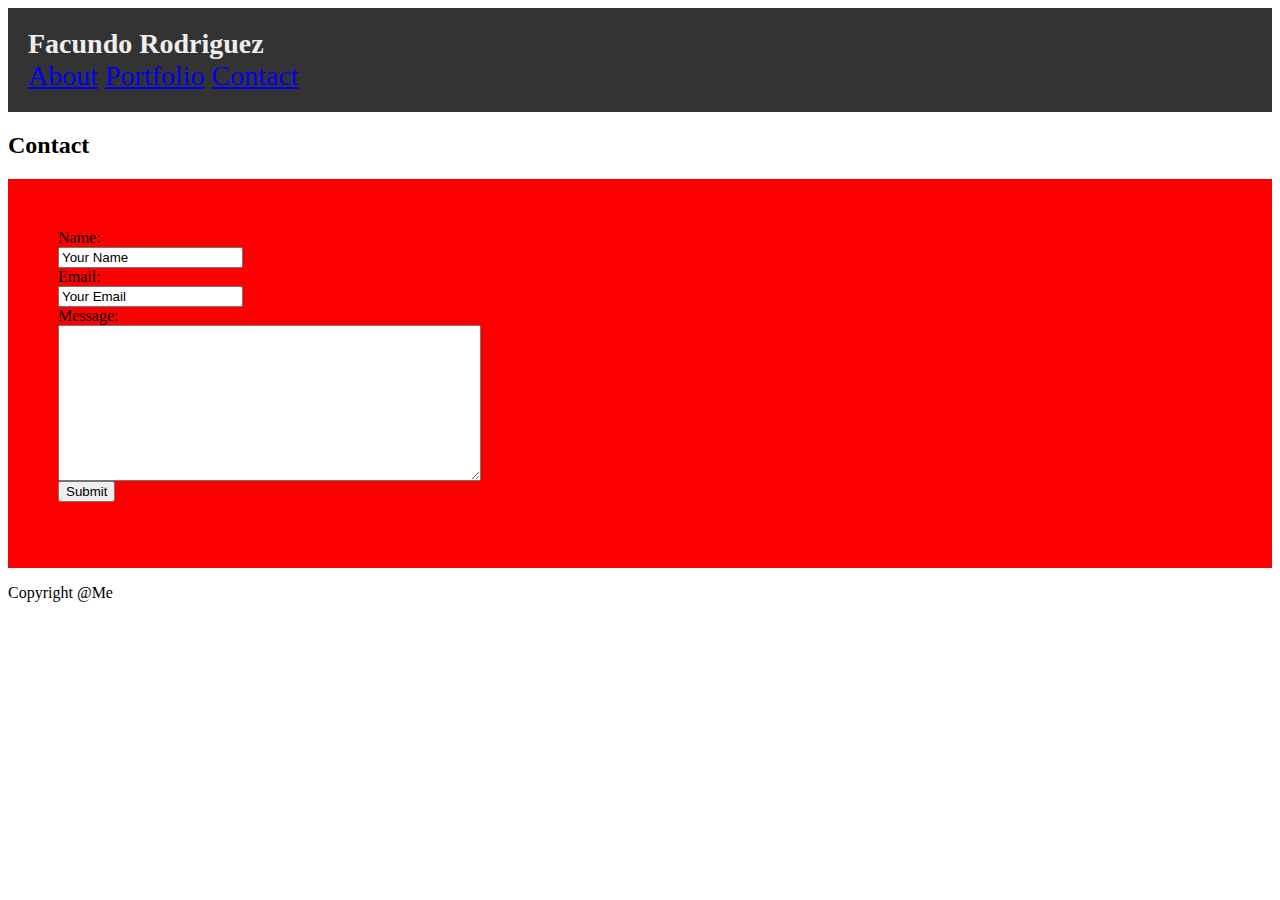
==== contact.html @ cc15dc89 "1st upload save" ====
<html lang="en">
<head>
    <meta charset="UTF-8">
    <meta name="viewport" content="width=device-width, initial-scale=1.0">
    <meta http-equiv="X-UA-Compatible" content="ie=edge">
    <title>Contact</title>

    <link rel="stylesheet" type="text/css" href="assets/css/style.css">
</head>

<body>
        <header>
                <div id="myName">
                        <strong> Facundo Rodriguez</strong>
                </div>
                <div id="Main">
                    <a href="index.html">About</a>
                    <a href="portfolio.html">Portfolio</a>
                    <a href="contact.html">Contact</a>
                </div>
            </header> 

    <div id = "Contact">
            <h2>Contact</h2>
    </div>

    <div class = "container">
           <form>
            Name: <br>
            <input type="text" name="Name" value="Your Name" ><br>
            Email: <br>
            <input type="Email" name="Email" value="Your Email" ><br>
            Message: <br>
            <textarea type="Message" name="Message" cols="50" rows="10" ></textarea><br>
            <input type = "submit">
           </form>     

        </div>

    <div class="footer">
            <p>Copyright @Me</p>
        </div> 
</body>
</html>
---- assets/css/style.css ----
/* Css for Web pages*/

* {
    box-sizing: border-box;
}
header {
    background:#333333;
    padding:20px;
    margin-bottom:20px;
    color:#eee;
    font-size: 28px;
}

.container{
    background: red;
    padding:50px;
    border-style:solid;
    border-color: black;
    border: 5px;


}
#bio-image {
    width:100%;
    margin: 50px;
}
#img-bio {
    width:200px;
    height:200px;
    float:left;
}

#footer {
    background:#6666666;
    padding:20px;
    margin-bottom:20px;
    color:#eee;
    font-size: 28px;
}
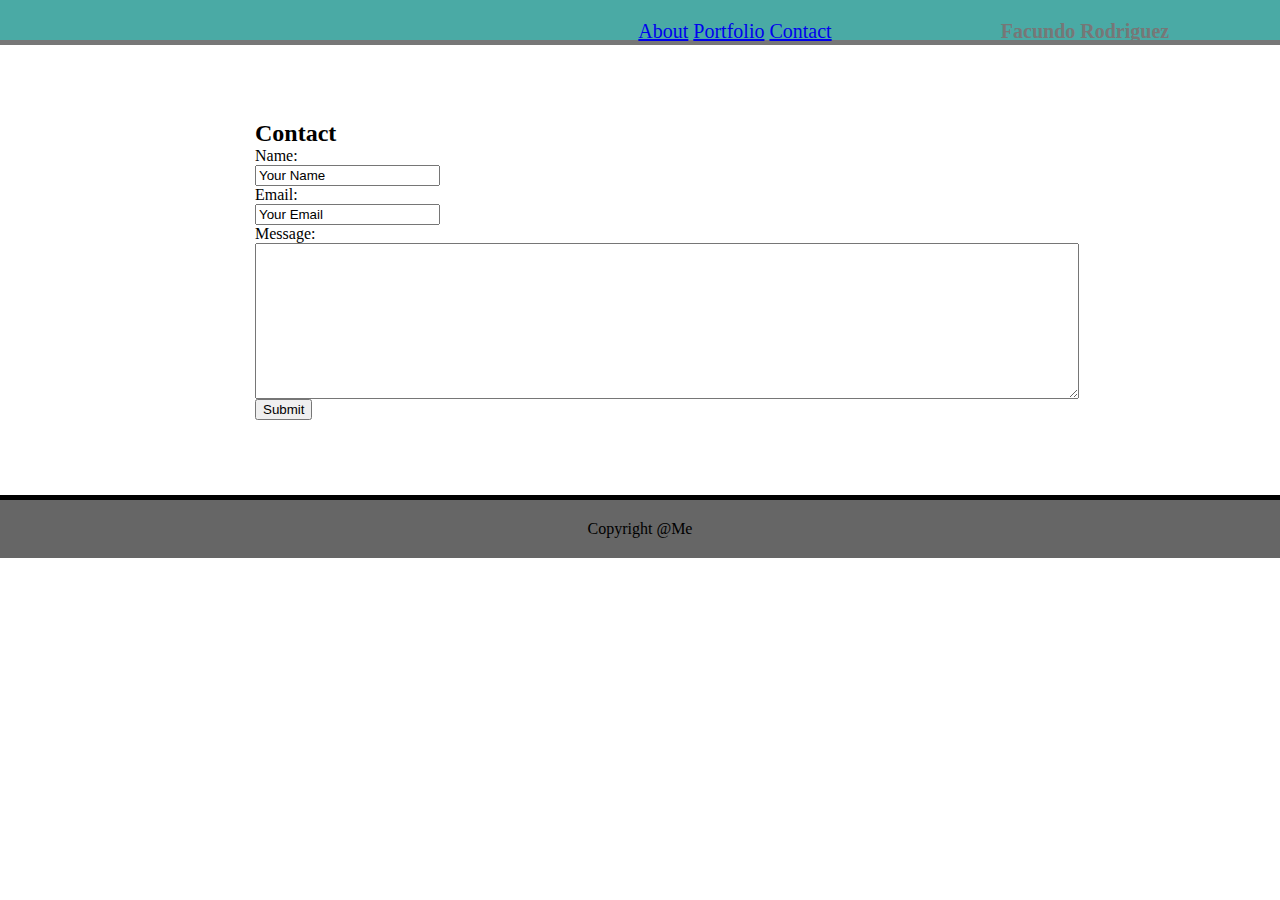
==== commit b910104a: "Updated changes" ====
--- a/contact.html
+++ b/contact.html
@@ -10,34 +10,32 @@
 
 <body>
         <header>
-                <div id="myName">
+                <div id="navigation">
                         <strong> Facundo Rodriguez</strong>
                 </div>
-                <div id="Main">
+                <div id="navigation">
                     <a href="index.html">About</a>
                     <a href="portfolio.html">Portfolio</a>
                     <a href="contact.html">Contact</a>
                 </div>
             </header> 
 
-    <div id = "Contact">
-            <h2>Contact</h2>
-    </div>
-
-    <div class = "container">
+    <div class = "container1">
+        <h2>Contact</h2>
            <form>
             Name: <br>
             <input type="text" name="Name" value="Your Name" ><br>
             Email: <br>
             <input type="Email" name="Email" value="Your Email" ><br>
             Message: <br>
-            <textarea type="Message" name="Message" cols="50" rows="10" ></textarea><br>
+            <textarea type="Message" name="Message" cols="100" rows="10" ></textarea>
+            <br>
             <input type = "submit">
            </form>     
 
         </div>
 
-    <div class="footer">
+    <div id="footer">
             <p>Copyright @Me</p>
         </div> 
 </body>
--- a/assets/css/style.css
+++ b/assets/css/style.css
@@ -2,23 +2,44 @@
 
 * {
     box-sizing: border-box;
+    margin:0 auto;
 }
 header {
-    background:#333333;
+    background:#4aaaa5;
     padding:20px;
-    margin-bottom:20px;
-    color:#eee;
+    font-family: Georgia, 'Times New Roman', Times, serif;
+    width:100%;
+    border-bottom: 5px;
+    border-bottom-style:solid;
+    color:#777777;    
+}
+#navigation {
+    float:right;
+    font-size: 20px;
+    width:350;
+    text-align:center;
+}
+#myName{
+    color:#ffffff;
     font-size: 28px;
+    margin-left:100px;
 }
-
 .container{
-    background: red;
+    background: #ffffff;
     padding:50px;
     border-style:solid;
     border-color: black;
     border: 5px;
-
-
+    
+}
+.container1{
+    background:#ffffff;
+    padding:55px;
+    margin:20 200;
+    border-style:solid;
+    border-color: black;
+    border: 5px;
+    
 }
 #bio-image {
     width:100%;
@@ -31,9 +52,12 @@
 }
 
 #footer {
-    background:#6666666;
+    position: relative;
+    margin:0;
+    background:#666666;;
     padding:20px;
-    margin-bottom:20px;
-    color:#eee;
-    font-size: 28px;
+    width: 100%; 
+    border-top: 5px;
+    border-top-style: solid;   
+    text-align: center;
 }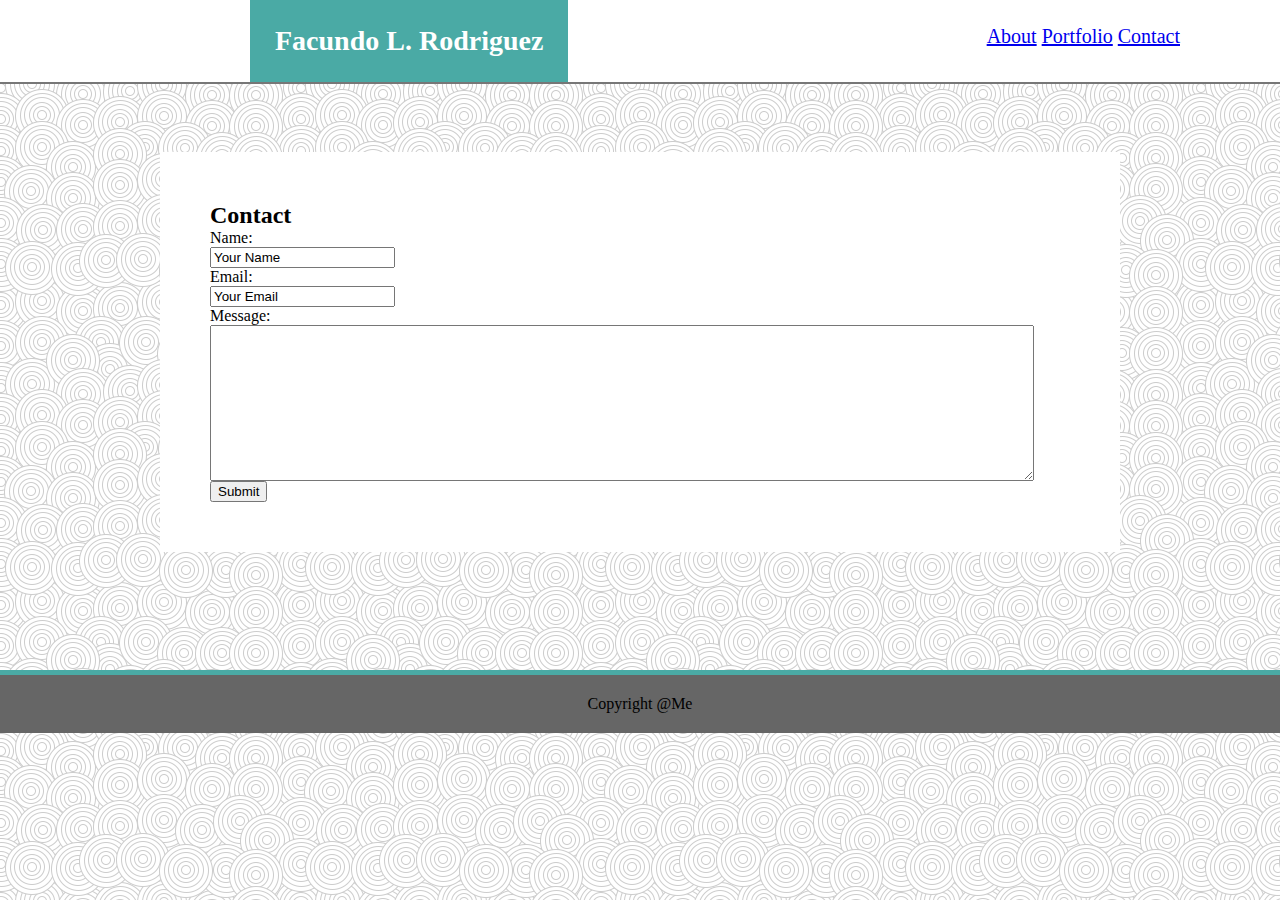
==== commit 91555a91: "update pages" ====
--- a/contact.html
+++ b/contact.html
@@ -7,26 +7,25 @@
 
     <link rel="stylesheet" type="text/css" href="assets/css/style.css">
 </head>
-
 <body>
         <header>
-                <div id="navigation">
-                        <strong> Facundo Rodriguez</strong>
+                <div id="myName">
+                        <strong> Facundo L. Rodriguez</strong>
                 </div>
                 <div id="navigation">
                     <a href="index.html">About</a>
                     <a href="portfolio.html">Portfolio</a>
                     <a href="contact.html">Contact</a>
                 </div>
-            </header> 
-
-    <div class = "container1">
+         </header> 
+<br>
+    <div class = "container">
         <h2>Contact</h2>
            <form>
             Name: <br>
-            <input type="text" name="Name" value="Your Name" ><br>
+            <input type="text" name="Name" value="Your Name" cols="100" rows="10"><br>
             Email: <br>
-            <input type="Email" name="Email" value="Your Email" ><br>
+            <input type="Email" name="Email" value="Your Email" cols="100" rows="10"><br>
             Message: <br>
             <textarea type="Message" name="Message" cols="100" rows="10" ></textarea>
             <br>
@@ -35,6 +34,7 @@
 
         </div>
 
+    <br>
     <div id="footer">
             <p>Copyright @Me</p>
         </div> 
--- a/assets/css/style.css
+++ b/assets/css/style.css
@@ -4,43 +4,51 @@
     box-sizing: border-box;
     margin:0 auto;
 }
+body{
+    background-color: black;
+    background-image: url(/assets/images/swirl_pattern.png);
+}
 header {
-    background:#4aaaa5;
-    padding:20px;
+    background:#ffffff;
+    padding:0 50 82;
     font-family: Georgia, 'Times New Roman', Times, serif;
     width:100%;
-    border-bottom: 5px;
+    border-bottom: 2px;
     border-bottom-style:solid;
     color:#777777;    
 }
 #navigation {
     float:right;
+    padding: 25 50;
     font-size: 20px;
-    width:350;
-    text-align:center;
 }
 #myName{
+    float:left;
+    color:#ffffff;
+    font-size: 28px;
+    padding: 25;
+    margin-left: 200px;
+    background-color:#4aaaa5;
+    
+}
+#portfolio1{
+    color:#ffffff;
+    font-size: 28px;
+    margin-left:100px;
+}
+#contact1{
     color:#ffffff;
     font-size: 28px;
     margin-left:100px;
 }
 .container{
     background: #ffffff;
+    width: 960px;
     padding:50px;
-    border-style:solid;
-    border-color: black;
-    border: 5px;
-    
+    margin-top: 50px;
+    margin-bottom: 100px;
 }
-.container1{
-    background:#ffffff;
-    padding:55px;
-    margin:20 200;
-    border-style:solid;
-    border-color: black;
-    border: 5px;
-    
-}
+
 #bio-image {
     width:100%;
     margin: 50px;
@@ -52,7 +60,7 @@
 }
 
 #footer {
-    position: relative;
+    position: absolute;
     margin:0;
     background:#666666;;
     padding:20px;
@@ -60,4 +68,5 @@
     border-top: 5px;
     border-top-style: solid;   
     text-align: center;
+    border-color: #4aaaa5
 }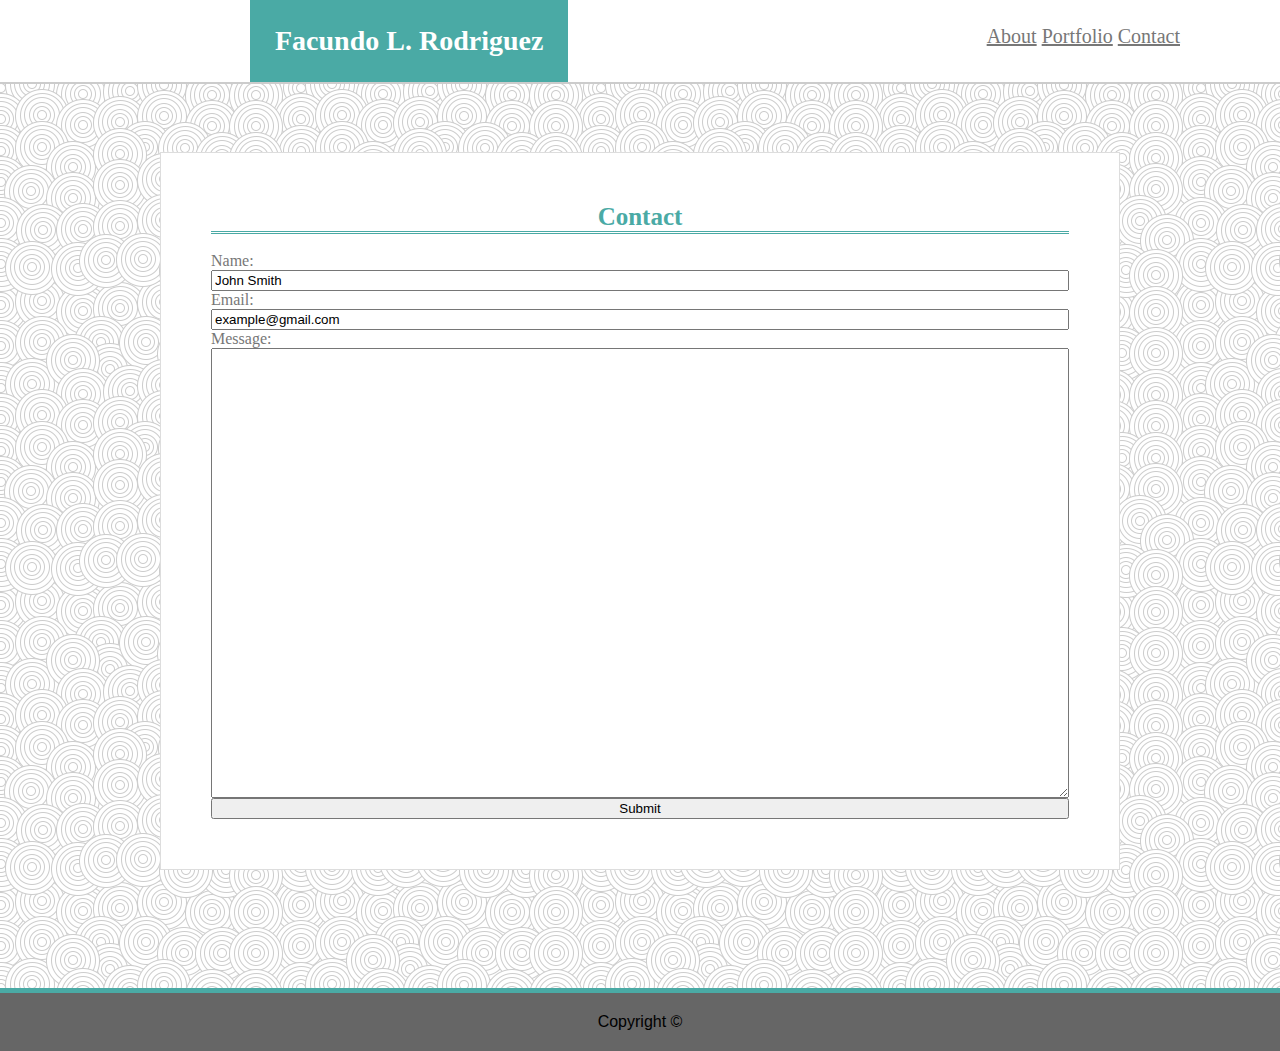
==== commit d6fc07d6: "final update on page" ====
--- a/contact.html
+++ b/contact.html
@@ -4,39 +4,46 @@
     <meta name="viewport" content="width=device-width, initial-scale=1.0">
     <meta http-equiv="X-UA-Compatible" content="ie=edge">
     <title>Contact</title>
-
     <link rel="stylesheet" type="text/css" href="assets/css/style.css">
 </head>
+<!-- This is the body of the page-->
 <body>
-        <header>
-                <div id="myName">
-                        <strong> Facundo L. Rodriguez</strong>
-                </div>
-                <div id="navigation">
-                    <a href="index.html">About</a>
-                    <a href="portfolio.html">Portfolio</a>
-                    <a href="contact.html">Contact</a>
-                </div>
-         </header> 
+     <!-- Header and Navigation through pages-->
+ <header>
+        <div id="myName">
+            <strong> Facundo L. Rodriguez</strong>
+        </div>
+    <!--Navigation links-->
+        <div id="navigation">
+            <a href="index.html">About</a>
+            <a href="portfolio.html">Portfolio</a>
+            <a href="contact.html">Contact</a>
+        </div>
+ </header> 
 <br>
-    <div class = "container">
-        <h2>Contact</h2>
+<!-- Main container for context-->
+<div class = "container">
+    <h2>Contact</h2>
+<br>
+<!--Form layout-->
            <form>
             Name: <br>
-            <input type="text" name="Name" value="Your Name" cols="100" rows="10"><br>
+            <input type="text" name="Name" value="John Smith">
+            <br>
             Email: <br>
-            <input type="Email" name="Email" value="Your Email" cols="100" rows="10"><br>
+            <input type="Email" name="Email" value="example@gmail.com">
+            <br>
             Message: <br>
             <textarea type="Message" name="Message" cols="100" rows="10" ></textarea>
             <br>
-            <input type = "submit">
+            <input type = "Submit">
            </form>     
-
-        </div>
-
-    <br>
+     </div>
+<!--Break to add space and footer-->
+<br>
+<!--Page Footer-->
     <div id="footer">
-            <p>Copyright @Me</p>
+            <p>Copyright &copy</p>
         </div> 
 </body>
 </html>--- a/assets/css/style.css
+++ b/assets/css/style.css
@@ -1,13 +1,16 @@
 /* Css for Web pages*/
+/* Margin for web layout*/
 
+/* I know i have a little bit more code than i should but it was how it i got the pages to work. Looking forward to all the feedback*/
 * {
     box-sizing: border-box;
     margin:0 auto;
 }
+/* Body Background image */
 body{
-    background-color: black;
-    background-image: url(/assets/images/swirl_pattern.png);
+     background-image: url(../images/swirl_pattern.png);
 }
+/* styles for header*/
 header {
     background:#ffffff;
     padding:0 50 82;
@@ -15,13 +18,85 @@
     width:100%;
     border-bottom: 2px;
     border-bottom-style:solid;
-    color:#777777;    
+    color:#cccccc;    
 }
+/*Link styles*/
+a {
+    color:#777777;
+}
+a:hover {
+    color:#4aaaa5;
+}
+/* Paragraph font*/
+p {
+    font-family: Arial, Helvetica, sans-serif;
+}
+/*Navigation position*/
 #navigation {
     float:right;
     padding: 25 50;
     font-size: 20px;
 }
+/*font style for h2*/
+h2 {
+    color: #4aaaa5;
+    text-align: center;
+    font-size: 25;
+    border-bottom: solid;
+    border-bottom-style: double;
+}
+/*form color text*/
+form{
+    color:#777777; 
+}
+/* Box inside container for porfolio section*/
+.PortfolioSec{
+    background:#ffffff;
+    padding: 20px;
+    clear: both;
+    overflow: auto;
+}
+/*Portfolio images*/
+.Pictures {
+    float:left;
+    margin:5px;
+    height: 150px;
+    width: 195px;
+    overflow: hidden;
+    position:relative;
+}
+/* container/box for indivisual images*/
+.minibox{
+    float: left;
+    height:175px;
+    width: 200px;
+    position: relative;
+    overflow: hidden;
+}
+/* text for images*/
+.titlepic{
+    font-family:Arial, Helvetica, sans-serif;
+    background:#4aaaa5;
+    padding: 10 20;
+    width: 100%;
+    margin: 5px;
+    text-align: center;
+    position: absolute;
+    clear: both;
+    overflow: auto;    
+    bottom: 25px;
+    color: #ffffff;
+}
+/* contact container*/
+input{
+    width:100%;
+}
+textarea{   
+    margin: 0px;
+    height: 50%;
+    width: 100%;
+}
+/* Header Name*/
 #myName{
     float:left;
     color:#ffffff;
@@ -29,36 +104,29 @@
     padding: 25;
     margin-left: 200px;
     background-color:#4aaaa5;
-    
 }
-#portfolio1{
-    color:#ffffff;
-    font-size: 28px;
-    margin-left:100px;
-}
-#contact1{
-    color:#ffffff;
-    font-size: 28px;
-    margin-left:100px;
-}
+/*Container for Main Content styles*/
 .container{
     background: #ffffff;
     width: 960px;
     padding:50px;
     margin-top: 50px;
     margin-bottom: 100px;
+    border: 1.5px;
+    border-color: #dddddd;
+    border-style: solid;
 }
-
+/*My picture*/
 #bio-image {
     width:100%;
-    margin: 50px;
+    margin-bottom: 25px;
 }
 #img-bio {
-    width:200px;
+    width:150px;
     height:200px;
     float:left;
+    margin-right: 30px;
 }
-
 #footer {
     position: absolute;
     margin:0;
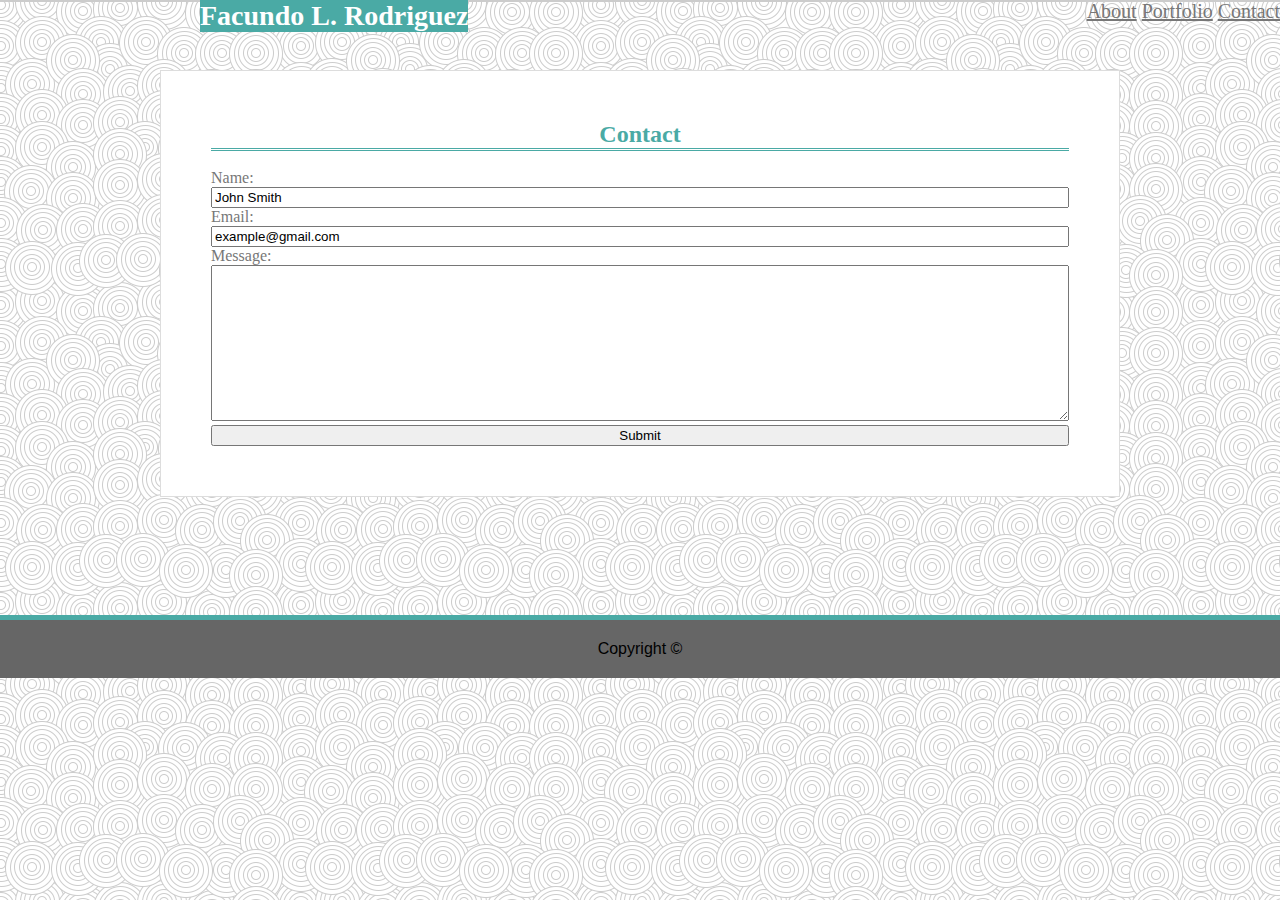
==== commit 59f285ff: "added validation fixes" ====
--- a/contact.html
+++ b/contact.html
@@ -1,3 +1,4 @@
+<!DOCTYPE html>
 <html lang="en">
 <head>
     <meta charset="UTF-8">
